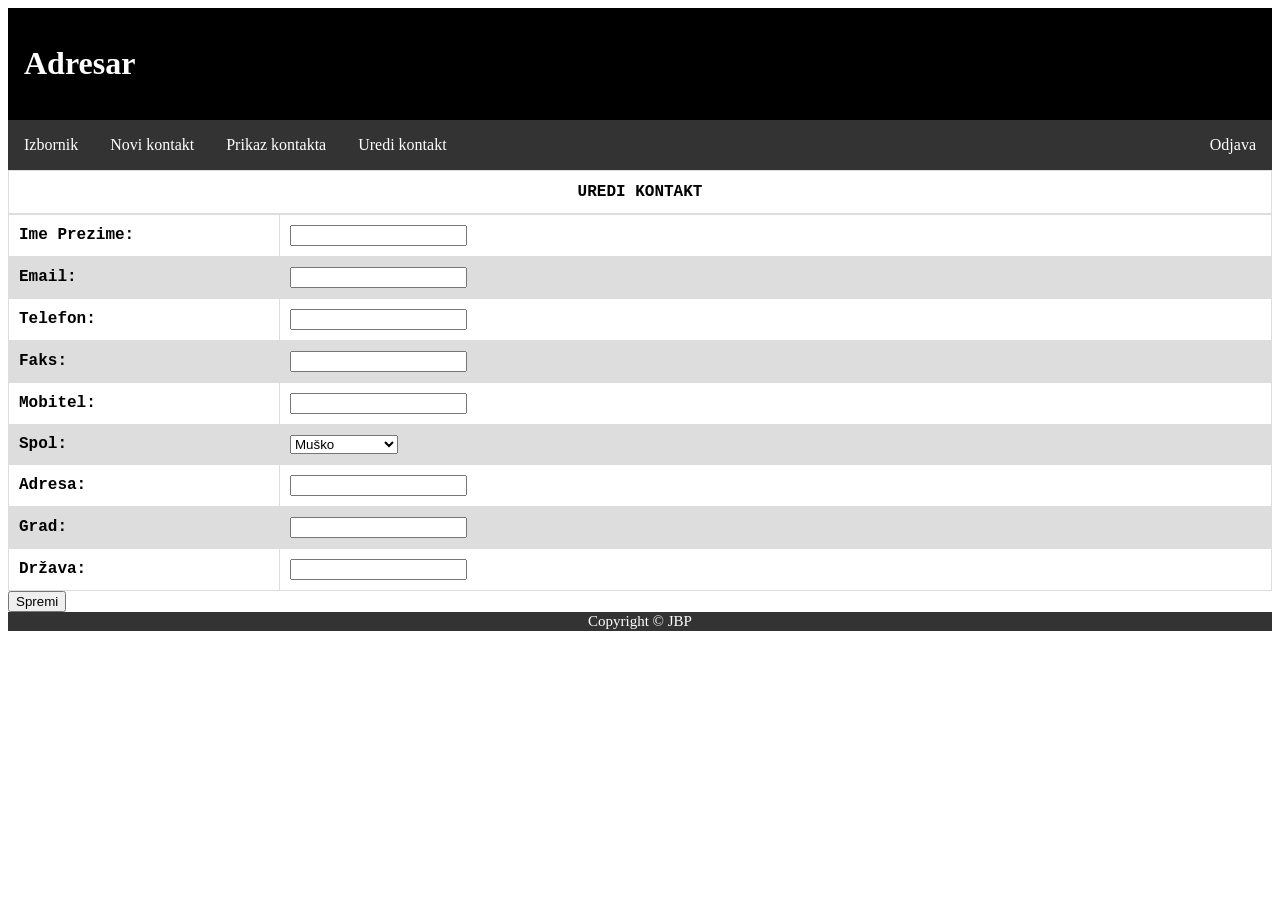
==== gui/c_edit.html @ 841acc44 "Initial commit" ====
<!DOCTYPE html>
<html lang="en">
<head>
    <meta charset="UTF-8">
    <title>Uredi kontakt</title>
    <link rel="stylesheet" href="css/stil.css">
</head>
<body>
<div>
<header>
    <h1>Adresar</h1>
</header>
<ul>
    <li><a href="meni.html">Izbornik</a></li>
    <li><a href="c_new.html">Novi kontakt</a></li>
    <li><a href="c_list.html">Prikaz kontakta</a></li>
    <li><a href="c_edit.html">Uredi kontakt</a></li>
    <li style="float: right"><a href="login.html">Odjava</a></li>
</ul>
<form action="c_list.html">
<table><tr><th>UREDI KONTAKT</th></tr></table>
<form>
    <table id="novi">
        <tr>
            <th>Ime Prezime:</th>
            <td><input type="text" name="imeprezime" title="Unesite Ime Prezime"/></td>
        </tr>
        <tr><th>Email:</th>
            <td><input type="text" name="email" title="Unesite email"/></td></tr>
        <tr><th>Telefon:</th>
            <td><input type="text" name="tel" title="Unesite broj telefon"/></td></tr>
        <tr><th>Faks:</th>
            <td><input type="text" name="fax" title="Unesite broj faksa"/></td></tr>
        <tr><th>Mobitel:</th>
            <td><input type="text" name="mob" title="Unesite broj mobitela"/></td></tr>
        <tr><th>Spol:</th><td><select name="spol">
            <option value="men">Muško</option>
            <option value="female">Žensko</option>
            <option value="other">Ne zna ni sam</option>
        </select></td></tr>
        <tr><th>Adresa:</th>
            <td><input type="text" name="adresa" title="Unesite adresu"/></td></tr>
        <tr><th>Grad:</th>
            <td><input type="text" name="Grad" title="Unesite grad"/></td></tr>
        <tr><th>Država:</th>
            <td><input type="text" name="Država" title="Unesite državu"/></td></tr>
    </table>
    <input type="submit" value="Spremi">
</form>

<footer>Copyright &copy; JBP</footer>
</body>
</html>
---- gui/css/stil.css ----
header {
    padding: 1em;
    color: white;
    background-color: black;
    clear: left;
}

footer {
    padding: 1px;
    color: white;
    background-color: #333333;
    font-size: 15px;
    text-align: center;
}

ul {
    list-style-type: none;
    margin: 0;
    padding: 0;
    overflow: hidden;
    background-color: #333333;
}

li {
    float: left;
}

li a {
    display: block;
    color: white;
    text-align: center;
    padding: 16px;
    text-decoration: none;
}

li a:hover {
    background-color: #111111;
}
table {
    font-family: courier;
    border-collapse: collapse;
    width: 100%;
}

td {
    border: 1px solid #dddddd;
    text-align: left;
    padding: 10px;
}
th {
    border: 1px solid #dddddd;
    text-align: center;
    padding: 12px;
}

tr:nth-child(even) {
    background-color: #dddddd;
}
table#novi {
    font-family: courier;
    border-collapse: collapse;
    width: 100%;
}

table#novi th {
    border: 1px solid #dddddd;
    text-align: left;
    padding: 10px;
    width: 250px;
}
table#novi td {
    border: 1px solid #dddddd;
    text-align: left;
    padding: 10px;
}
table#novi tr:nth-child(even) {
    background-color: #dddddd;
}
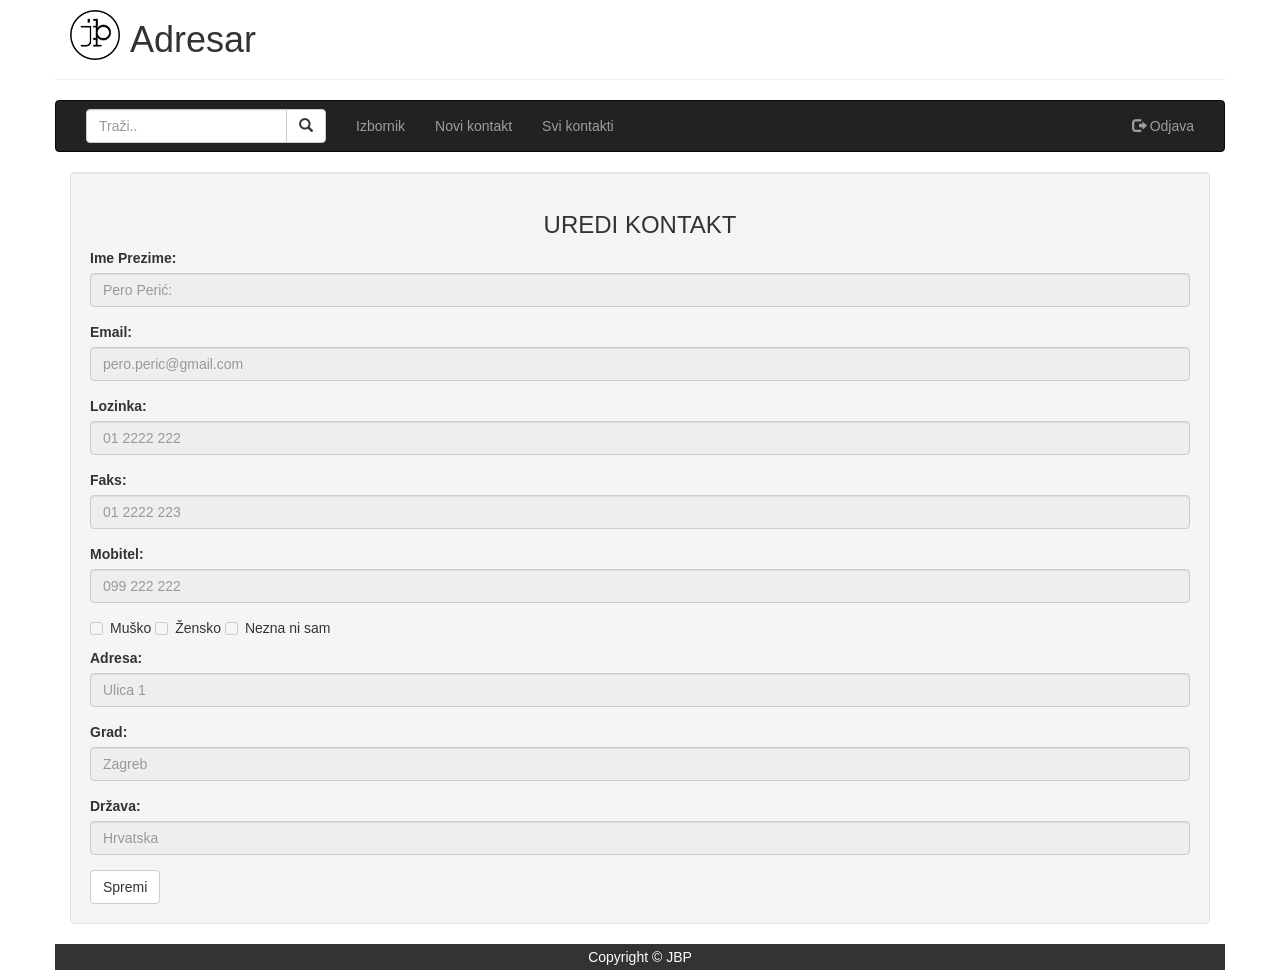
==== commit 99b87ff9: "Bootstrap Responsive Web Design - Bootstrap" ====
--- a/gui/c_edit.html
+++ b/gui/c_edit.html
@@ -1,53 +1,118 @@
 <!DOCTYPE html>
 <html lang="en">
 <head>
+    <title>Uredi kontakt</title>
     <meta charset="UTF-8">
-    <title>Uredi kontakt</title>
+    <!-- Start Responsive Web Design - Bootstrap  -->
+    <meta name="viewport" content="width=device-width, initial-scale=1">
+    <link rel="stylesheet" href="https://maxcdn.bootstrapcdn.com/bootstrap/3.3.7/css/bootstrap.min.css">
+    <script src="https://ajax.googleapis.com/ajax/libs/jquery/3.1.1/jquery.min.js"></script>
+    <script src="https://maxcdn.bootstrapcdn.com/bootstrap/3.3.7/js/bootstrap.min.js"></script>
+    <!-- End Responsive Web Design - Bootstrap  -->
+    <link rel="stylesheet" href="css/myBootstrap.css">
+    <!--
     <link rel="stylesheet" href="css/stil.css">
+    -->
 </head>
 <body>
-<div>
 <header>
-    <h1>Adresar</h1>
+    <div class="container page-header media">
+        <div class="media-left media-middle">
+            <img src="img/jbp_tb.png" class="media-object" alt="jpb logo" style="height:50px;">
+        </div>
+        <div class="media-body">
+            <h1>Adresar</h1>
+        </div>
+    </div>
 </header>
-<ul>
-    <li><a href="meni.html">Izbornik</a></li>
-    <li><a href="c_new.html">Novi kontakt</a></li>
-    <li><a href="c_list.html">Prikaz kontakta</a></li>
-    <li><a href="c_edit.html">Uredi kontakt</a></li>
-    <li style="float: right"><a href="login.html">Odjava</a></li>
-</ul>
-<form action="c_list.html">
-<table><tr><th>UREDI KONTAKT</th></tr></table>
-<form>
-    <table id="novi">
-        <tr>
-            <th>Ime Prezime:</th>
-            <td><input type="text" name="imeprezime" title="Unesite Ime Prezime"/></td>
-        </tr>
-        <tr><th>Email:</th>
-            <td><input type="text" name="email" title="Unesite email"/></td></tr>
-        <tr><th>Telefon:</th>
-            <td><input type="text" name="tel" title="Unesite broj telefon"/></td></tr>
-        <tr><th>Faks:</th>
-            <td><input type="text" name="fax" title="Unesite broj faksa"/></td></tr>
-        <tr><th>Mobitel:</th>
-            <td><input type="text" name="mob" title="Unesite broj mobitela"/></td></tr>
-        <tr><th>Spol:</th><td><select name="spol">
-            <option value="men">Muško</option>
-            <option value="female">Žensko</option>
-            <option value="other">Ne zna ni sam</option>
-        </select></td></tr>
-        <tr><th>Adresa:</th>
-            <td><input type="text" name="adresa" title="Unesite adresu"/></td></tr>
-        <tr><th>Grad:</th>
-            <td><input type="text" name="Grad" title="Unesite grad"/></td></tr>
-        <tr><th>Država:</th>
-            <td><input type="text" name="Država" title="Unesite državu"/></td></tr>
-    </table>
-    <input type="submit" value="Spremi">
-</form>
+<!-- Navigation Bars -->
+<nav class="container navbar navbar-inverse">
+    <!-- -->
+    <div class="navbar-header">
+        <button type="button" class="navbar-toggle" data-toggle="collapse" data-target="#myNavbar">
+            <span class="icon-bar"></span>
+            <span class="icon-bar"></span>
+            <span class="icon-bar"></span>
+        </button>
 
-<footer>Copyright &copy; JBP</footer>
+        <form class="navbar-form" role="search">
+            <div class="form-group input-group">
+                <input type="text" class="form-control" placeholder="Traži..">
+                <span class="input-group-btn">
+                            <button class="btn btn-default" type="button">
+                            <span class="glyphicon glyphicon-search"></span>
+                            </button>
+                        </span>
+            </div>
+        </form>
+    </div>
+    <div class="collapse navbar-collapse" id="myNavbar">
+        <ul class="nav navbar-nav">
+            <li><a href="meni.html">Izbornik</a></li>
+            <li><a href="c_new.html">Novi kontakt</a></li>
+            <li><a href="c_list.html">Svi kontakti</a></li>
+            <!-- <li><a href="c_edit.html">Uredi kontakt</a></li>-->
+        </ul>
+        <ul class="nav navbar-nav navbar-right">
+            <li><a href="login.html"><span class="glyphicon glyphicon-log-out"></span> Odjava</a></li>
+        </ul>
+    </div>
+</nav>
+<!-- Navigation Bars End -->
+
+<!-- Content -->
+<div class="container">
+    <div class="well">
+        <h3 class="text-center">UREDI KONTAKT</h3>
+        <form action="c_list.html">
+
+            <fieldset disabled>
+            <div class="form-group">
+                <label for="name">Ime Prezime:</label>
+                <input type="text" class="form-control" id="name" placeholder="Pero Perić:">
+            </div>
+            <div class="form-group">
+                <label for="email">Email:</label>
+                <input type="email" class="form-control" id="email" placeholder="pero.peric@gmail.com">
+            </div>
+            <div class="form-group">
+                <label for="tel">Lozinka:</label>
+                <input type="text" class="form-control" id="tel" placeholder="01 2222 222">
+            </div>
+            <div class="form-group">
+                <label for="fax">Faks:</label>
+                <input type="text" class="form-control" id="fax" placeholder="01 2222 223">
+            </div>
+            <div class="form-group">
+                <label for="mob">Mobitel:</label>
+                <input type="text" class="form-control" id="mob" placeholder="099 222 222">
+            </div>
+            <div class="checkbox" value="spol">
+                <label><input type="checkbox" value="men">Muško</label>
+                <label><input type="checkbox" value="female" disabled>Žensko</label>
+                <label><input type="checkbox" value="other" disabled>Nezna ni sam</label>
+            </div>
+            <div class="form-group">
+                <label for="adresa">Adresa:</label>
+                <input type="text" class="form-control" id="adresa" placeholder="Ulica 1">
+            </div>
+            <div class="form-group">
+                <label for="grad">Grad:</label>
+                <input type="text" class="form-control" id="grad" placeholder="Zagreb">
+            </div>
+            <div class="form-group">
+                <label for="drzava">Država:</label>
+                <input type="text" class="form-control" id="drzava" placeholder="Hrvatska">
+            </div>
+                </fieldset>
+
+            <button type="submit" class="btn btn-default">Spremi</button>
+        </form>
+
+    </div>
+</div>
+<!-- End Content  -->
+
+<footer class="container text-center">Copyright &copy; JBP</footer>
 </body>
 </html>
--- a/gui/css/myBootstrap.css
+++ b/gui/css/myBootstrap.css
@@ -0,0 +1,5 @@
+footer {
+    color: white;
+    background-color: #333333;
+    padding: 3px;
+}
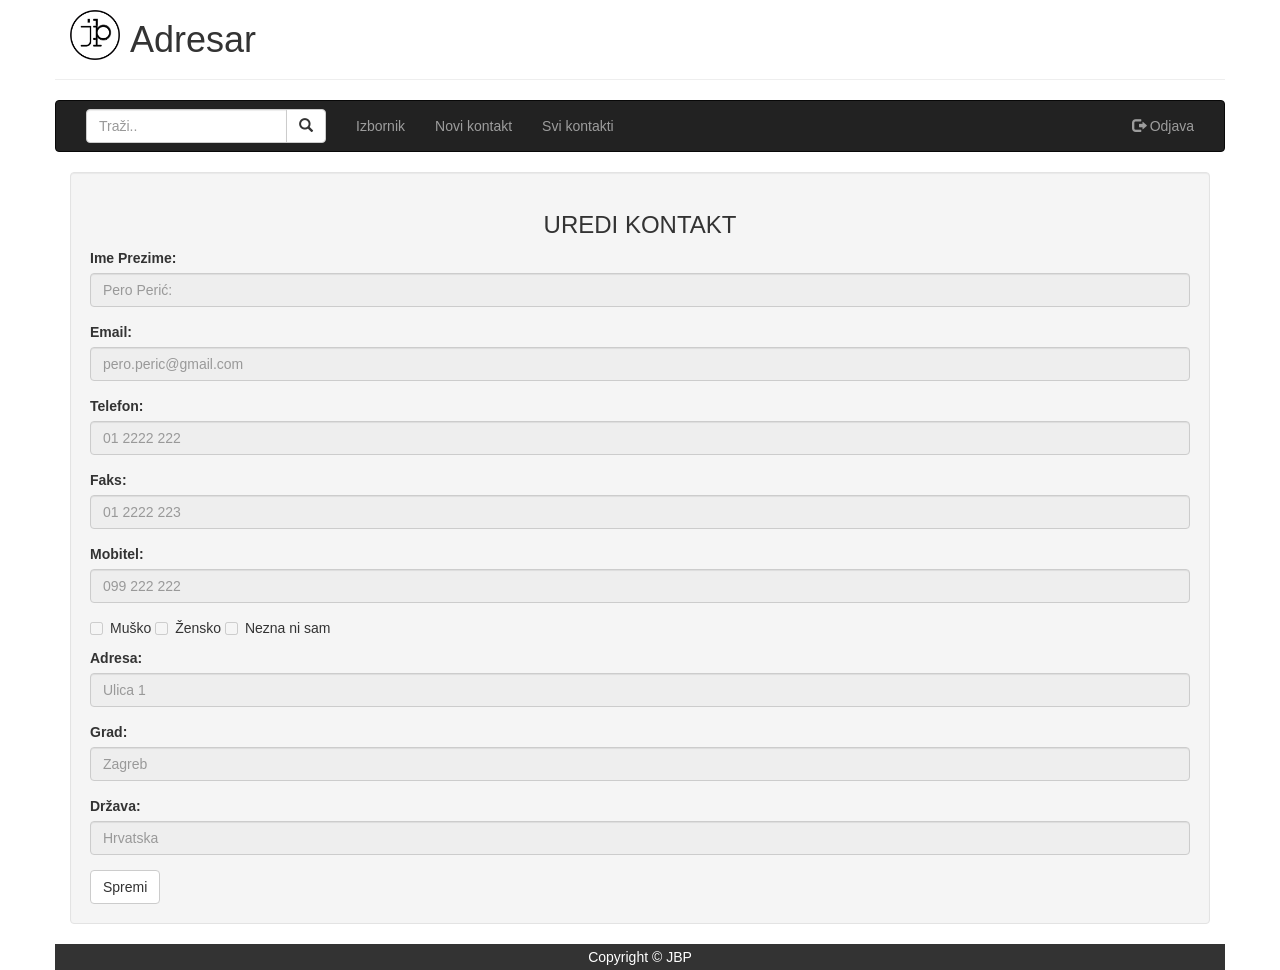
==== commit 75e45fc9: "JavaScript Form Validation Added JavaScript Validation for login.html and c_new.html" ====
--- a/gui/c_edit.html
+++ b/gui/c_edit.html
@@ -76,7 +76,7 @@
                 <input type="email" class="form-control" id="email" placeholder="pero.peric@gmail.com">
             </div>
             <div class="form-group">
-                <label for="tel">Lozinka:</label>
+                <label for="tel">Telefon:</label>
                 <input type="text" class="form-control" id="tel" placeholder="01 2222 222">
             </div>
             <div class="form-group">
@@ -114,5 +114,6 @@
 <!-- End Content  -->
 
 <footer class="container text-center">Copyright &copy; JBP</footer>
+<script src="js/adresar.js"></script>
 </body>
 </html>
